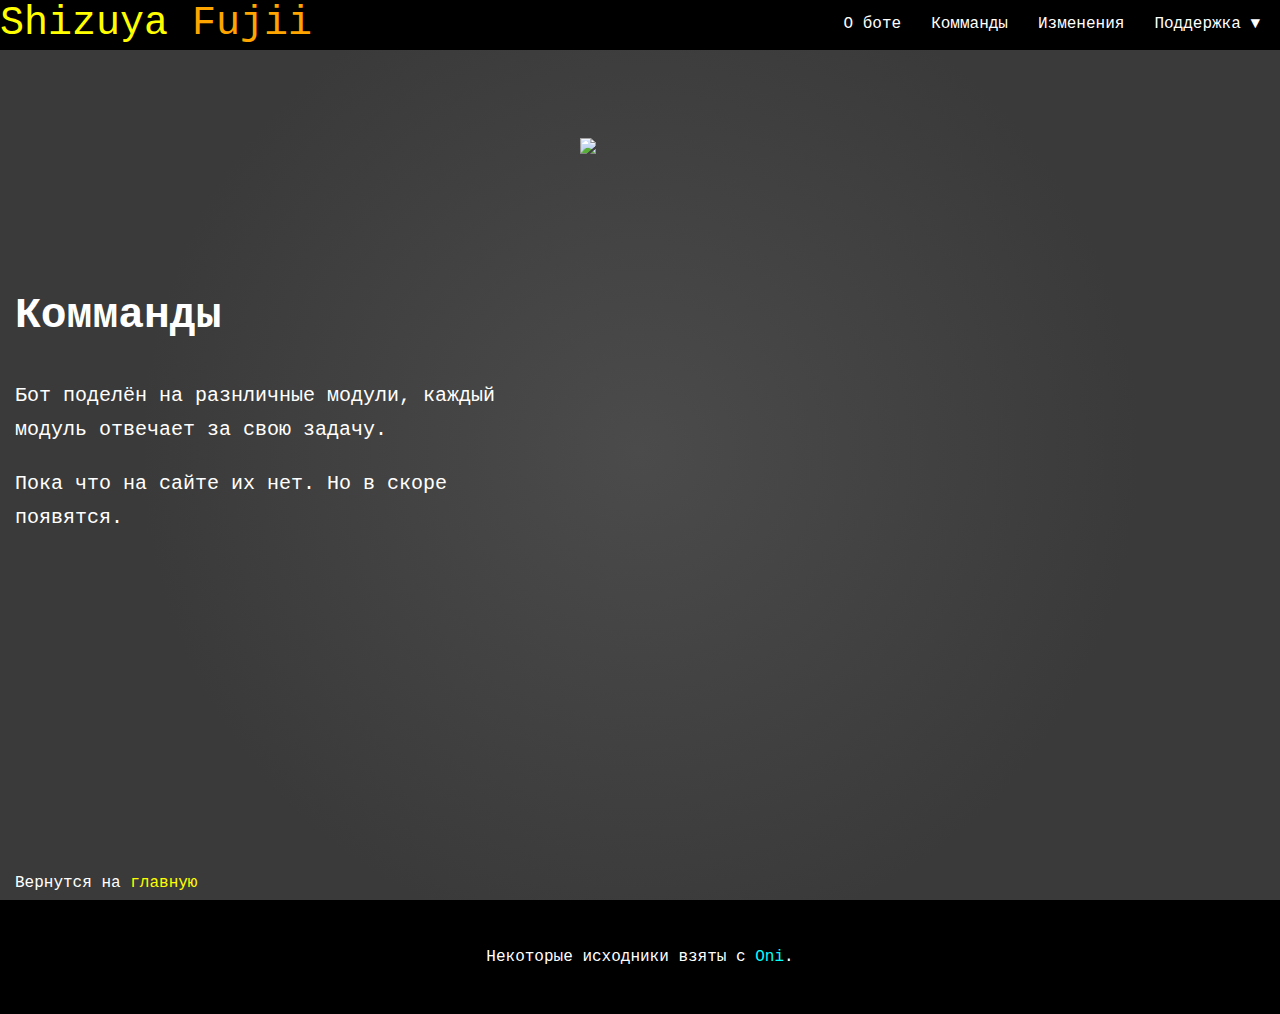
==== cmds.html @ 5571b89d "Add files via upload" ====
<html lang="en">
<head>
<title>Shizuya Fujii</title>

<meta charset="UTF-8">
<meta name="viewport" content="width=device-width, initial-scale="1.0"">
<link rel="stylesheet" href="CSS/cmds.css">
<link rel="shortcut icon" href="img/mavka.ico" type="image/x-icon">
</head>
<style>
    .rightpic{
        float:right
    }  
</style>

<body>
    
    <header class="header">

        <div class="container">
            <nav class="nav-wrapper">
                <div class="logo"><span>Shizuya</span> Fujii</div>

                <ul class="nav">
                 <li class="nav_item">
                  <a class="nav_link" href="index.html">О боте</a>
                 </li>
                 <li class="nav_item">
                  <a class="nav_link" href="cmds.html">Комманды</a>
                 </li>
                 <li class="nav_item">
                    <a class="nav_link" href="List.html">Изменения</a>
                   </li>
                 <li class="nav_item">
                  <a class="nav_link" href="">Поддержка ▼</a>
                 </li>
                </ul>
            </nav>

<div class="header-content">
   <div class="header-desc">
       <h1 class="header_title">
        Комманды
       </h1>
       <div class="header_text">
           <p>
            Бот поделён на разнличные модули, каждый модуль отвечает за свою задачу.
           </p>
           <p>
               Пока что на сайте их нет. Но в скоре появятся.
           </p>
       </div>

   </div>
   <div class="header-photo">
       <img src="img/module.PNG">
   </div> 
   
</div>
<br><br><br><br><br><br><br><br><br><br><br><br><br><br><br><br>
<div class="vs"> 
    <p>Вернутся на <a href="index.html">главную</a></p>
    </div>
        </div>
        
</div>

    </header>
    <footer class="footer">
        <p>Некоторые исходники взяты с <a href="https://tflashgamer.github.io/oni.html">Oni</a>.
        </p></footer>
</body>
</html>
---- CSS/cmds.css ----
body {
    margin: 0;
    color: white;
    font-family: "Courier New";
}
.header {
    width: 100%;
    height: 900px;
    background-color: yellow;
    background-image: radial-gradient(circle 500px at center, rgb(75, 75, 75) 0%, rgb(58, 58, 58));
}

.container {
    width: auto;
    height: 50px;
    background-color: rgb(0, 0, 0);
    margin-left: auto;
    margin-right: auto;
}

.nav-wrapper {
    display: flex;
    flex-direction: row;
    justify-content: space-between;
    align-items: center;
    margin-bottom: 90px;
}

.logo {
    color: orange;
    font-family: "Courier New";
    font-size: 40px;
    line-height: 1;
}

.logo span {
    color: yellow;
}

.nav {
margin: 0;
padding: 0;
list-style: none;
display: flex;
flex-direction: row;
}

.nav_item {
    padding: 15px;
}
    
.nav_item:hover {
    background-color: white;
}
    
.nav_item:hover .nav_link {
    color: black;
}
    
.nav_item a:hover {
    color: black;
}

.nav_item:last-child {
    margin-right: 5px;
}

.nav_link {
    color: white;
    text-decoration: none;
}

.nav_link:hover {
    text-decoration: underline;
}

.header-content {
    display: flex;
    flex-direction: row; 
    justify-content: space-between;
}

.header-desc {
 width: 500px;
 padding-top: 150px;
 padding-left: 15px;
}

.header_title {
color: white;
font-weight: 800;
font-size: 43px;
line-height: 1.3;
margin: 0;
margin-bottom: 35px;
}

.header_text {
font-size: 20px;
line-height: 1.7;
font-weight: 500;
margin-bottom: 35px;
}


.header-photo {
    width: 700px;
}

.vs {
color: white;
padding-left: 15px;
}

.vs a {
    text-decoration: none;
    color: yellow;
}

.vs a:hover {
    text-decoration: underline;
}

.footer{
    width: 100%;
    height: 114px;
    background-color: black;
    color: white;

    display: flex;
    justify-content: center;
    align-items: center;
    
    font-size: 16px;
    font-weight: 500;
    line-height: 34px;


}

.footer::before {
    content: "";
    display: table;

}

.footer a {
color: aqua;
text-decoration: none;
}

.footer a:hover {
    text-decoration: underline;
}
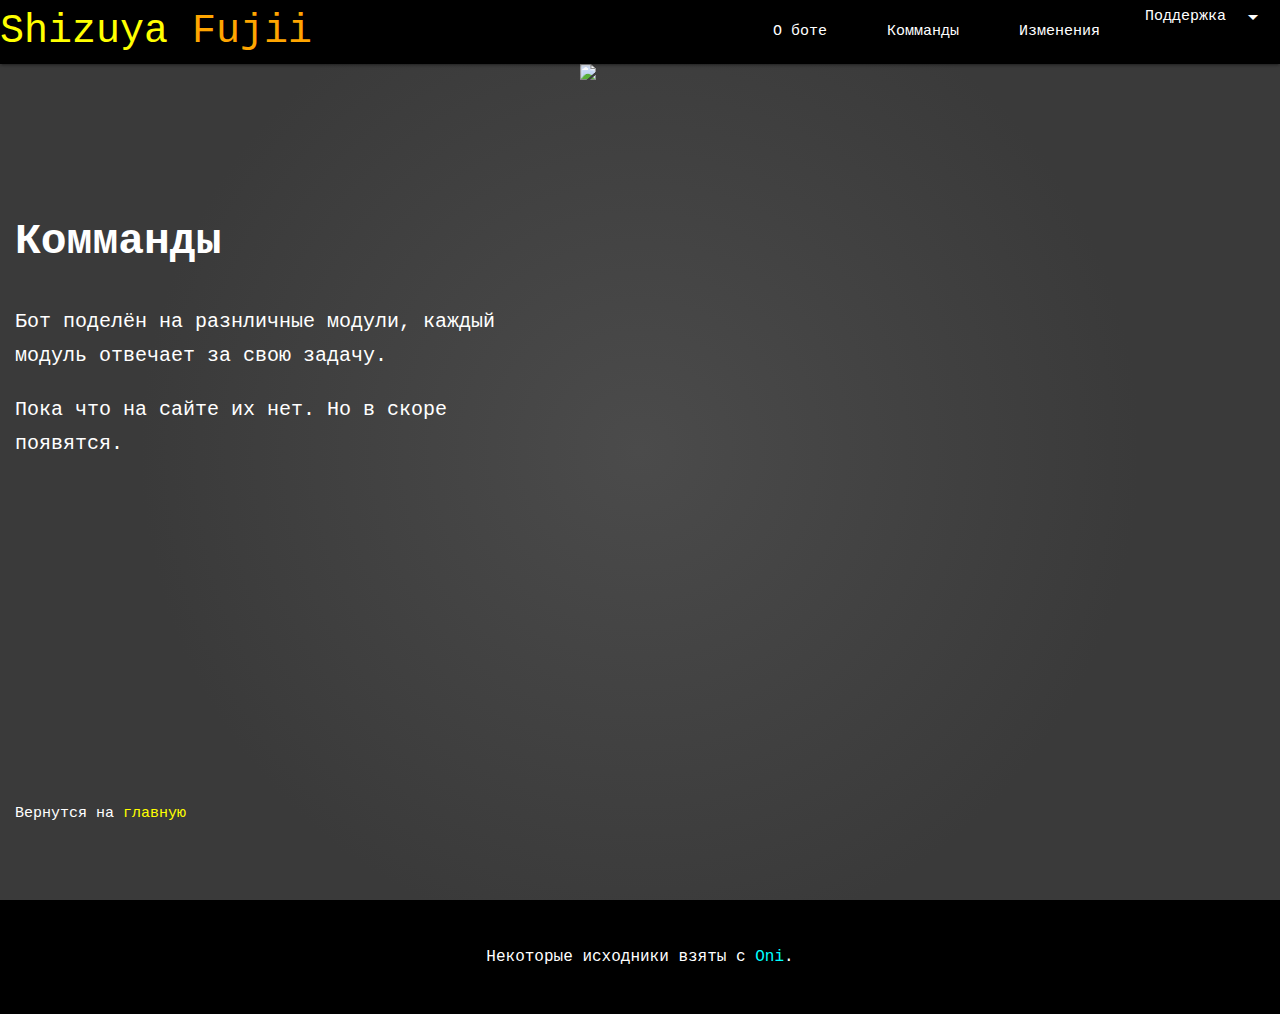
==== commit b78f9bbe: "Add files via upload" ====
--- a/cmds.html
+++ b/cmds.html
@@ -6,6 +6,9 @@
 <meta name="viewport" content="width=device-width, initial-scale="1.0"">
 <link rel="stylesheet" href="CSS/cmds.css">
 <link rel="shortcut icon" href="img/mavka.ico" type="image/x-icon">
+<link rel="stylesheet" href="https://cdnjs.cloudflare.com/ajax/libs/materialize/1.0.0/css/materialize.min.css">
+<script src="https://cdnjs.cloudflare.com/ajax/libs/materialize/1.0.0/js/materialize.min.js"></script>
+<link href="https://fonts.googleapis.com/icon?family=Material+Icons" rel="stylesheet">
 </head>
 <style>
     .rightpic{
@@ -17,25 +20,42 @@
     
     <header class="header">
 
-        <div class="container">
-            <nav class="nav-wrapper">
-                <div class="logo"><span>Shizuya</span> Fujii</div>
+        <header class="header">
+            <!-- ? JavaScript materialize-->
+      <script src="https://cdnjs.cloudflare.com/ajax/libs/jquery/3.1.0/jquery.min.js"></script>
+      <script src="https://cdnjs.cloudflare.com/ajax/libs/materialize/1.0.0/js/materialize.min.js"></script>
+      <script src="js/morphext.min.js"></script>
+      <script src="js/wow.min.js"></script>
+      <script>
+        new WOW().init();
+      </script>
+                <!-- Dropdown Structure -->
+                <div class="navbar-fixed">
+                    <ul id="dropdown1" class="dropdown-content">
+                      <li><a class="dropdown-link" href="https://vk.com/id556476302">vk</a></li>
+                      <li><a class="dropdown-link" href="#!" onclick="M.toast({html: 'Пока что он не доступен, когда он появиться мы неприменно сообщим вам.'})"">Shizu support</a></li>
+                      <li class="divider"></li>
+                      <li><p class="dropdown-text">Discord: Hewin#9502</p></li>
+                    </ul>
+                   <nav>
+                   <div class="nav-wrapper black">
+                    <div class="logo"><span>Shizuya</span> Fujii</div>
+                    <ul class="right hide-on-med-and-down">
+                      <li class="nav_item"><a class="nav_link" href="index.html">О боте</a></li>
+                      <li class="nav_item"><a class="nav_link" onclick="M.toast({html: 'Вы и так на этой странице'})" href="#">Комманды</a></li>
+                      <li class="nav_item"><a class="nav_link" href="List.html">Изменения</a></li>
+                    <!-- Dropdown Trigger -->
+                      <li><a class="dropdown-trigger" href="#!" data-target="dropdown1">Поддержка<i class="material-icons right">arrow_drop_down</i></a></li>
+                    </ul>
+                    <script>
+                      // Or with jQuery
+                    
+                      $('.dropdown-trigger').dropdown();
+                    </script>
+                   </div>
+                   </nav>
+                   </div>
 
-                <ul class="nav">
-                 <li class="nav_item">
-                  <a class="nav_link" href="index.html">О боте</a>
-                 </li>
-                 <li class="nav_item">
-                  <a class="nav_link" href="cmds.html">Комманды</a>
-                 </li>
-                 <li class="nav_item">
-                    <a class="nav_link" href="List.html">Изменения</a>
-                   </li>
-                 <li class="nav_item">
-                  <a class="nav_link" href="">Поддержка ▼</a>
-                 </li>
-                </ul>
-            </nav>
 
 <div class="header-content">
    <div class="header-desc">
@@ -57,7 +77,7 @@
    </div> 
    
 </div>
-<br><br><br><br><br><br><br><br><br><br><br><br><br><br><br><br>
+<br><br><br><br><br><br><br><br><br><br><br><br><br>
 <div class="vs"> 
     <p>Вернутся на <a href="index.html">главную</a></p>
     </div>
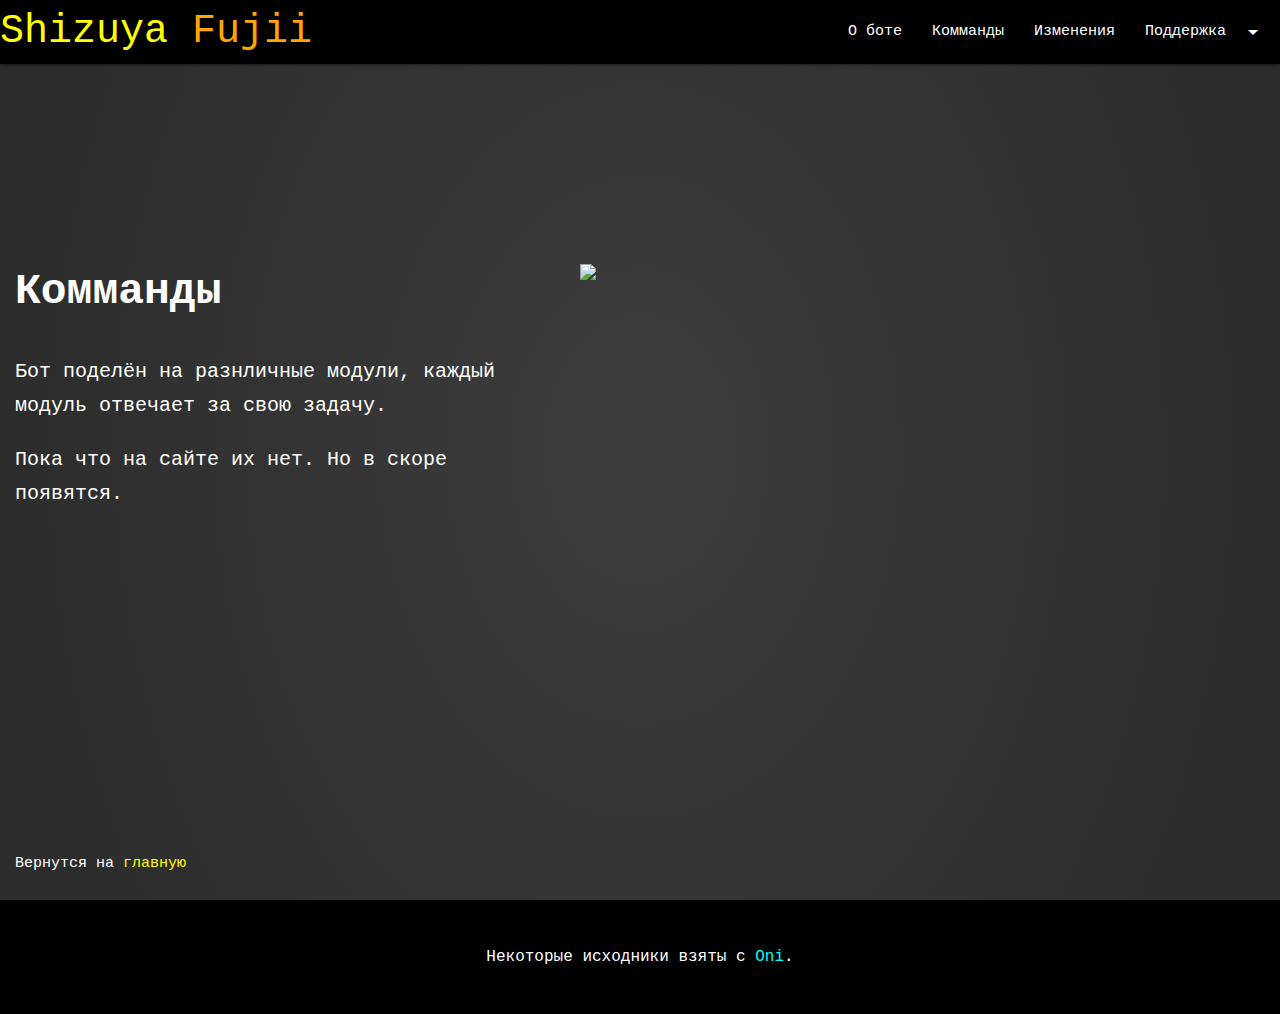
==== commit ad378b42: "Add files via upload" ====
--- a/cmds.html
+++ b/cmds.html
@@ -32,14 +32,14 @@
                 <!-- Dropdown Structure -->
                 <div class="navbar-fixed">
                     <ul id="dropdown1" class="dropdown-content">
-                      <li><a class="dropdown-link" href="https://vk.com/id556476302">vk</a></li>
+                      <li><a class="dropdown-link" href="https://vk.com/id556476302" target="_blank">vk</a></li>
                       <li><a class="dropdown-link" href="#!" onclick="M.toast({html: 'Пока что он не доступен, когда он появиться мы неприменно сообщим вам.'})"">Shizu support</a></li>
                       <li class="divider"></li>
                       <li><p class="dropdown-text">Discord: Hewin#9502</p></li>
                     </ul>
                    <nav>
                    <div class="nav-wrapper black">
-                    <div class="logo"><span>Shizuya</span> Fujii</div>
+                    <a href="index.html"><div class="logo"><span>Shizuya</span> Fujii</div></a>
                     <ul class="right hide-on-med-and-down">
                       <li class="nav_item"><a class="nav_link" href="index.html">О боте</a></li>
                       <li class="nav_item"><a class="nav_link" onclick="M.toast({html: 'Вы и так на этой странице'})" href="#">Комманды</a></li>
@@ -87,7 +87,7 @@
 
     </header>
     <footer class="footer">
-        <p>Некоторые исходники взяты с <a href="https://tflashgamer.github.io/oni.html">Oni</a>.
+        <p>Некоторые исходники взяты с <a href="https://tflashgamer.github.io/oni.html" target="_blank">Oni</a>.
         </p></footer>
 </body>
 </html>--- a/CSS/cmds.css
+++ b/CSS/cmds.css
@@ -6,17 +6,22 @@
 .header {
     width: 100%;
     height: 900px;
-    background-color: yellow;
-    background-image: radial-gradient(circle 500px at center, rgb(75, 75, 75) 0%, rgb(58, 58, 58));
+    background: radial-gradient( 50% 100% at center, rgb(61, 61, 61), rgb(44, 44, 44));
 }
 
-.container {
-    width: auto;
-    height: 50px;
-    background-color: rgb(0, 0, 0);
-    margin-left: auto;
-    margin-right: auto;
+
+.dropdown-link{
+    color: black !important;
+    text-align: left;
 }
+
+
+
+.dropdown-text {
+    color: rgb(0, 0, 0) !important;
+    cursor: default;
+    text-align: center;
+  }
 
 .nav-wrapper {
     display: flex;
@@ -45,19 +50,9 @@
 flex-direction: row;
 }
 
-.nav_item {
-    padding: 15px;
-}
-    
+
 .nav_item:hover {
-    background-color: white;
-}
-    
-.nav_item:hover .nav_link {
-    color: black;
-}
-    
-.nav_item a:hover {
+    background: white;
     color: black;
 }
 
@@ -66,12 +61,18 @@
 }
 
 .nav_link {
-    color: white;
+    color: rgb(255, 255, 255);
     text-decoration: none;
 }
 
+
 .nav_link:hover {
-    text-decoration: underline;
+color: black;
+}
+
+.dropdown-trigger:hover {
+background: white;
+color: black;
 }
 
 .header-content {
@@ -82,7 +83,7 @@
 
 .header-desc {
  width: 500px;
- padding-top: 150px;
+ padding-top: 200px;
  padding-left: 15px;
 }
 
@@ -104,6 +105,7 @@
 
 
 .header-photo {
+    margin-top: 200px;
     width: 700px;
 }
 
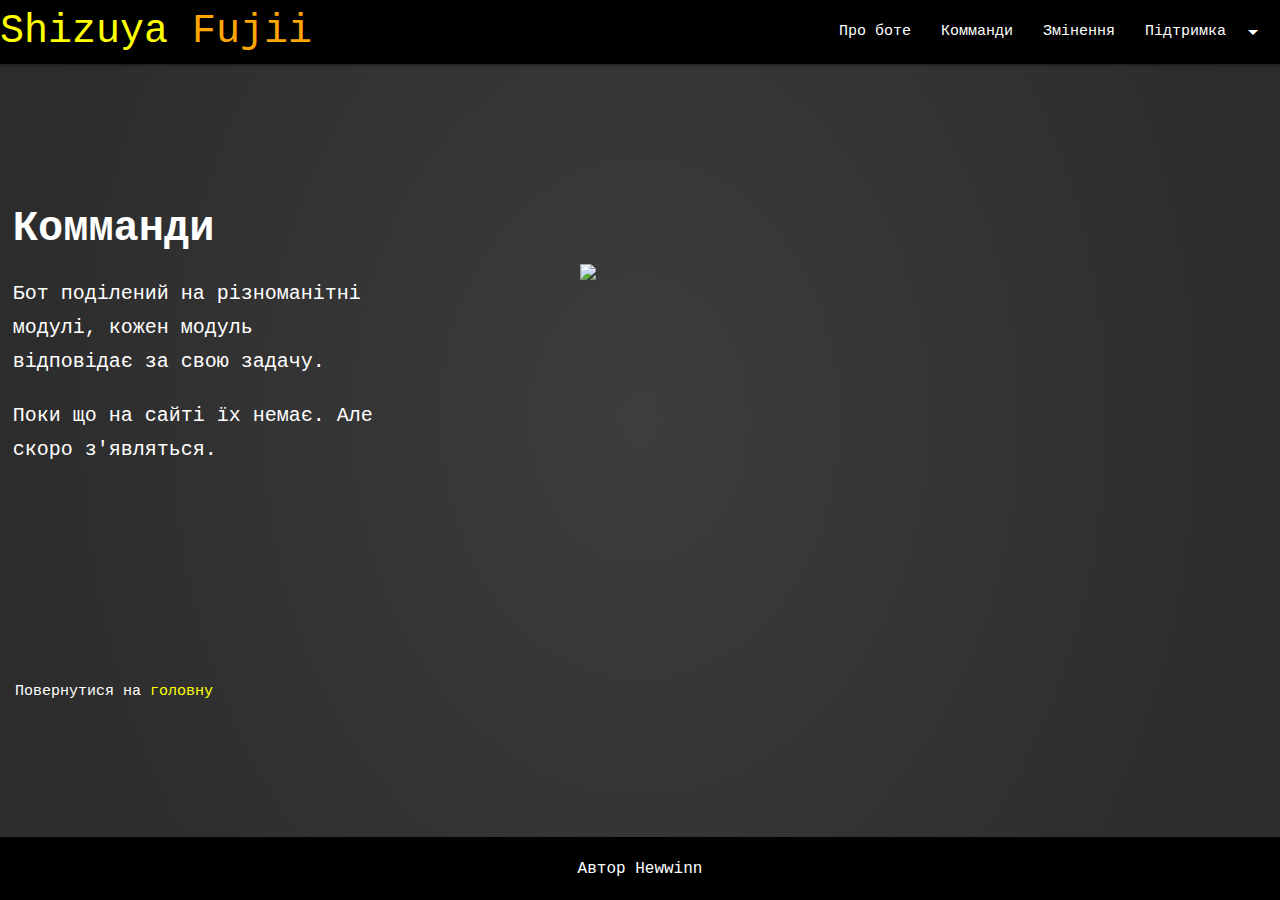
==== commit 8ab80d92: "Add files via upload" ====
--- a/cmds.html
+++ b/cmds.html
@@ -1,93 +1,97 @@
 <html lang="en">
+
 <head>
-<title>Shizuya Fujii</title>
+    <title>Shizuya Fujii</title>
 
-<meta charset="UTF-8">
-<meta name="viewport" content="width=device-width, initial-scale="1.0"">
-<link rel="stylesheet" href="CSS/cmds.css">
-<link rel="shortcut icon" href="img/mavka.ico" type="image/x-icon">
-<link rel="stylesheet" href="https://cdnjs.cloudflare.com/ajax/libs/materialize/1.0.0/css/materialize.min.css">
-<script src="https://cdnjs.cloudflare.com/ajax/libs/materialize/1.0.0/js/materialize.min.js"></script>
-<link href="https://fonts.googleapis.com/icon?family=Material+Icons" rel="stylesheet">
-</head>
+    <meta charset="UTF-8">
+    <meta name="viewport" content="width=device-width, initial-scale=" 1.0 ">
+<link rel="stylesheet " href="CSS/cmds.css ">
+<link rel="shortcut icon " href="img/mavka.ico " type="image/x-icon ">
+<link rel="stylesheet " href="https://cdnjs.cloudflare.com/ajax/libs/materialize/1.0.0/css/materialize.min.css ">
+<script src="https://cdnjs.cloudflare.com/ajax/libs/materialize/1.0.0/js/materialize.min.js "></script>
+<link href="https://fonts.googleapis.com/icon?family=Material+Icons " rel="stylesheet ">
+<!-- CSS only -->
+<link href="https://cdn.jsdelivr.net/npm/bootstrap@5.0.0-beta2/dist/css/bootstrap.min.css " rel="stylesheet " integrity="sha384-BmbxuPwQa2lc/FVzBcNJ7UAyJxM6wuqIj61tLrc4wSX0szH/Ev+nYRRuWlolflfl " crossorigin="anonymous ">
+<!-- JavaScript Bundle with Popper -->
+<script src="https://cdn.jsdelivr.net/npm/bootstrap@5.0.0-beta2/dist/js/bootstrap.bundle.min.js " integrity="sha384-b5kHyXgcpbZJO/tY9Ul7kGkf1S0CWuKcCD38l8YkeH8z8QjE0GmW1gYU5S9FOnJ0 " crossorigin="anonymous "></script>
+<body>
+
+
 <style>
     .rightpic{
         float:right
     }  
 </style>
 
-<body>
-    
-    <header class="header">
-
-        <header class="header">
+        <header class="header ">
             <!-- ? JavaScript materialize-->
-      <script src="https://cdnjs.cloudflare.com/ajax/libs/jquery/3.1.0/jquery.min.js"></script>
-      <script src="https://cdnjs.cloudflare.com/ajax/libs/materialize/1.0.0/js/materialize.min.js"></script>
-      <script src="js/morphext.min.js"></script>
-      <script src="js/wow.min.js"></script>
+      <script src="https://cdnjs.cloudflare.com/ajax/libs/jquery/3.1.0/jquery.min.js "></script>
+      <script src="https://cdnjs.cloudflare.com/ajax/libs/materialize/1.0.0/js/materialize.min.js "></script>
+      <script src="js/morphext.min.js "></script>
+      <script src="js/wow.min.js "></script>
       <script>
         new WOW().init();
       </script>
                 <!-- Dropdown Structure -->
-                <div class="navbar-fixed">
-                    <ul id="dropdown1" class="dropdown-content">
-                      <li><a class="dropdown-link" href="https://vk.com/id556476302" target="_blank">vk</a></li>
-                      <li><a class="dropdown-link" href="#!" onclick="M.toast({html: 'Пока что он не доступен, когда он появиться мы неприменно сообщим вам.'})"">Shizu support</a></li>
-                      <li class="divider"></li>
-                      <li><p class="dropdown-text">Discord: Hewin#9502</p></li>
-                    </ul>
-                   <nav>
-                   <div class="nav-wrapper black">
-                    <a href="index.html"><div class="logo"><span>Shizuya</span> Fujii</div></a>
-                    <ul class="right hide-on-med-and-down">
-                      <li class="nav_item"><a class="nav_link" href="index.html">О боте</a></li>
-                      <li class="nav_item"><a class="nav_link" onclick="M.toast({html: 'Вы и так на этой странице'})" href="#">Комманды</a></li>
-                      <li class="nav_item"><a class="nav_link" href="List.html">Изменения</a></li>
-                    <!-- Dropdown Trigger -->
-                      <li><a class="dropdown-trigger" href="#!" data-target="dropdown1">Поддержка<i class="material-icons right">arrow_drop_down</i></a></li>
-                    </ul>
-                    <script>
-                      // Or with jQuery
-                    
-                      $('.dropdown-trigger').dropdown();
-                    </script>
-                   </div>
-                   </nav>
-                   </div>
+                <div class="navbar-fixed ">
+                    <ul id="dropdown1 " class="dropdown-content ">
+                      <li><a class="dropdown-link " href="https://vk.com/id556476302 " target="_blank ">vk</a></li>
+                      <li><a class="dropdown-link " href="#! " onclick="M.toast({html: 'Поки що це не доступно, коли воно з`явиться ми обов`язково повідомимо вам.'}) "">Shizu support</a>
+    </li>
+    <li class="divider"></li>
+    <li>
+        <p class="dropdown-text">Discord: Hewin#9502</p>
+    </li>
+    </ul>
+    <nav>
+        <div class="nav-wrapper black">
+            <div class="logo"><span><a href="index.html">Shizuya</a></span> <a href="index.html">Fujii</a></div>
+            <ul class="right hide-on-med-and-down">
+                <li class="nav_item"><a class="nav_link" href="index.html">Про боте</a></li>
+                <li class="nav_item"><a class="nav_link" onclick="M.toast({html: 'Вы и так на этой странице'})" href="#">Комманди</a></li>
+                <li class="nav_item"><a class="nav_link" href="List.html">Змінення</a></li>
+                <!-- Dropdown Trigger -->
+                <li><a class="dropdown-trigger" href="#!" data-target="dropdown1">Підтримка<i class="material-icons right">arrow_drop_down</i></a></li>
+            </ul>
+            <script>
+                // Or with jQuery
+
+                $('.dropdown-trigger').dropdown();
+            </script>
+        </div>
+    </nav>
+    </div>
 
 
-<div class="header-content">
-   <div class="header-desc">
-       <h1 class="header_title">
-        Комманды
-       </h1>
-       <div class="header_text">
-           <p>
-            Бот поделён на разнличные модули, каждый модуль отвечает за свою задачу.
-           </p>
-           <p>
-               Пока что на сайте их нет. Но в скоре появятся.
-           </p>
-       </div>
+    <div class="header-content">
+        <div class="header-desc">
+            <h1 class="header_title">
+                Комманди
+            </h1>
+            <div class="header_text">
+                <p>
+                    Бот поділений на різноманітні модулі, кожен модуль відповідає за свою задачу.
+                </p>
+                <p>
+                    Поки що на сайті їх немає. Але скоро з'являться.
+                </p>
+            </div>
 
-   </div>
-   <div class="header-photo">
-       <img src="img/module.PNG">
-   </div> 
-   
-</div>
-<br><br><br><br><br><br><br><br><br><br><br><br><br>
-<div class="vs"> 
-    <p>Вернутся на <a href="index.html">главную</a></p>
+        </div>
+        <div class="header-photo">
+            <img src="img/module.PNG">
+        </div>
+
     </div>
-        </div>
-        
-</div>
+    <div class="vs">
+        <p>Повернутися на <a href="index.html">головну</a></p>
+    </div>
+    </header>
+    </div>
+    <footer class="footer">
+        <p>Автор Hewwinn</p>
+    </footer>
+    <script src="script.js"></script>
+    </body>
 
-    </header>
-    <footer class="footer">
-        <p>Некоторые исходники взяты с <a href="https://tflashgamer.github.io/oni.html" target="_blank">Oni</a>.
-        </p></footer>
-</body>
 </html>--- a/CSS/cmds.css
+++ b/CSS/cmds.css
@@ -5,22 +5,27 @@
 }
 .header {
     width: 100%;
-    height: 900px;
+    height: 93%;
     background: radial-gradient( 50% 100% at center, rgb(61, 61, 61), rgb(44, 44, 44));
 }
 
+.dropdown-trigger{
+    text-decoration: none;
+    font-family: "Courier New";
+}
 
 .dropdown-link{
     color: black !important;
     text-align: left;
+    text-decoration: none;
+    font-family: "Courier New";
 }
 
-
-
 .dropdown-text {
-    color: rgb(0, 0, 0) !important;
+    color: rgb(34, 34, 34) !important;
     cursor: default;
     text-align: center;
+    font-family: "Courier New";
   }
 
 .nav-wrapper {
@@ -29,6 +34,7 @@
     justify-content: space-between;
     align-items: center;
     margin-bottom: 90px;
+    font-family: "Courier New";
 }
 
 .logo {
@@ -42,12 +48,27 @@
     color: yellow;
 }
 
+.logo a {
+    color: orange;
+    font-family: "Courier New";
+    font-size: 40px;
+    line-height: 1;
+    text-decoration: none;
+}
+
+.logo span a {
+    color: yellow;
+    text-decoration: none;
+}
+
+
 .nav {
 margin: 0;
 padding: 0;
 list-style: none;
 display: flex;
 flex-direction: row;
+font-family: "Courier New";
 }
 
 
@@ -63,11 +84,12 @@
 .nav_link {
     color: rgb(255, 255, 255);
     text-decoration: none;
+    font-family: "Courier New";
 }
 
 
 .nav_link:hover {
-color: black;
+    color: black;
 }
 
 .dropdown-trigger:hover {
@@ -79,30 +101,39 @@
     display: flex;
     flex-direction: row; 
     justify-content: space-between;
+    font-family: "Courier New";
 }
 
 .header-desc {
- width: 500px;
- padding-top: 200px;
- padding-left: 15px;
+ width: 30%;
+ padding-top: 5%;
+ padding-left: 1%;
+}
+
+.header_star{
+    margin-left: 16%;
+    box-shadow: black;
 }
 
 .header_title {
+padding-top: 20%;
 color: white;
 font-weight: 800;
-font-size: 43px;
+font-size: 42px;
 line-height: 1.3;
 margin: 0;
-margin-bottom: 35px;
+margin-bottom: 3%;
+font-family: "Courier New";
 }
 
 .header_text {
 font-size: 20px;
 line-height: 1.7;
 font-weight: 500;
-margin-bottom: 35px;
+margin-bottom: 5%;
+font-family: "Courier New";
+color: white;
 }
-
 
 .header-photo {
     margin-top: 200px;
@@ -112,20 +143,22 @@
 .vs {
 color: white;
 padding-left: 15px;
+padding-top: 14%;
+font-family: "Courier New";
 }
-
 .vs a {
-    text-decoration: none;
-    color: yellow;
+text-decoration: none;
+color: yellow;
+font-family: "Courier New";
 }
-
+    
 .vs a:hover {
-    text-decoration: underline;
+text-decoration: underline;
 }
 
 .footer{
     width: 100%;
-    height: 114px;
+    height: 7%;
     background-color: black;
     color: white;
 
@@ -136,6 +169,7 @@
     font-size: 16px;
     font-weight: 500;
     line-height: 34px;
+    font-family: "Courier New";
 
 
 }
@@ -149,6 +183,7 @@
 .footer a {
 color: aqua;
 text-decoration: none;
+font-family: "Courier New";
 }
 
 .footer a:hover {
